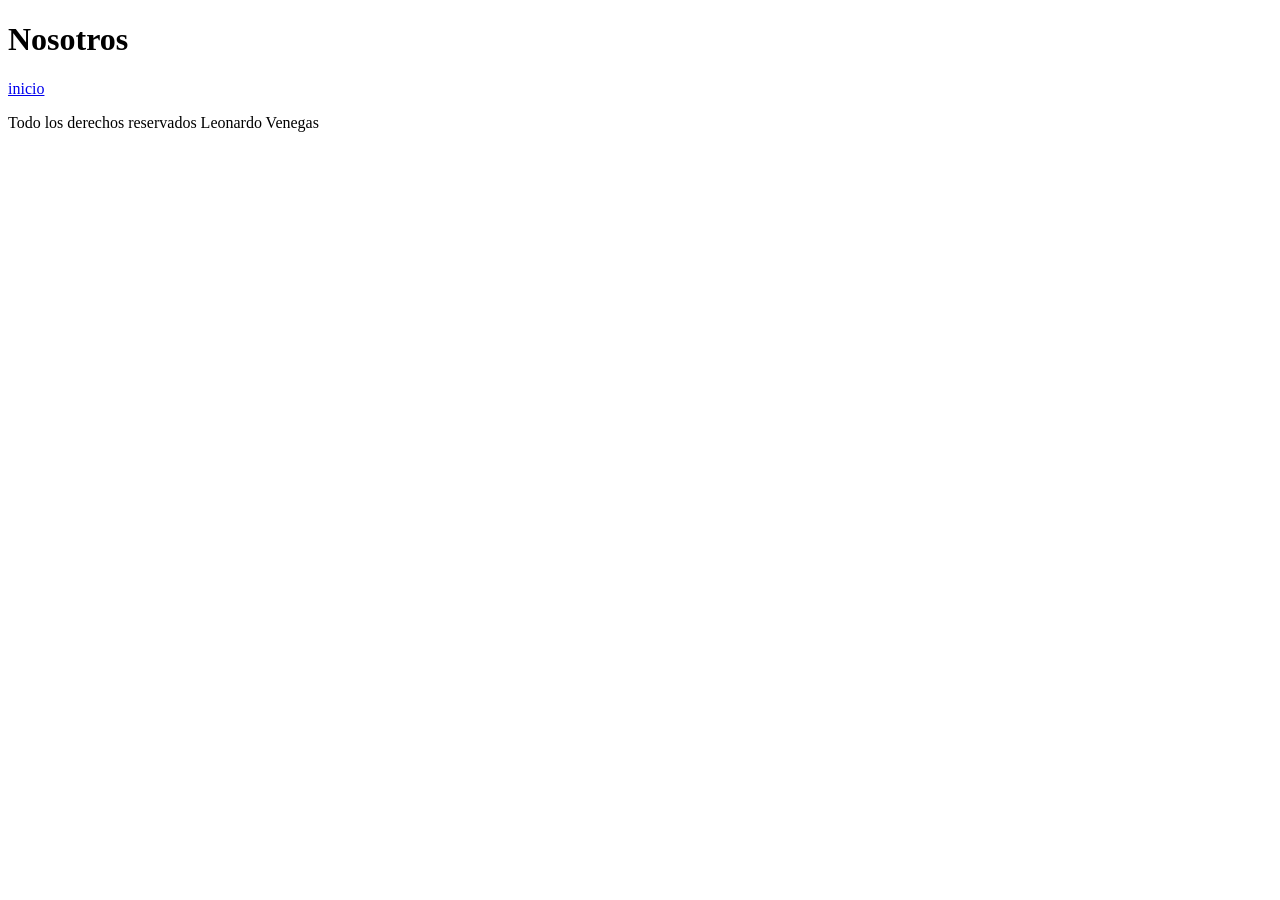
==== nosotros.html @ 53799547 "Creacion de cuerpo de pagina index" ====
<!DOCTYPE html>
<html lang="es">
<head>
    <meta charset="UTF-8">
    <meta name="viewport" content="width=device-width, initial-scale=1.0">
    <title>Document</title>
</head>
<body>
    <header>
        <h1>Nosotros</h1>
    </header>
    <nav>
        <a href="index.html">inicio</a>
    </nav>
    <main>

    </main>
    
<footer>
<p>Todo los derechos reservados Leonardo Venegas</p>
</footer>

</body>
</html>
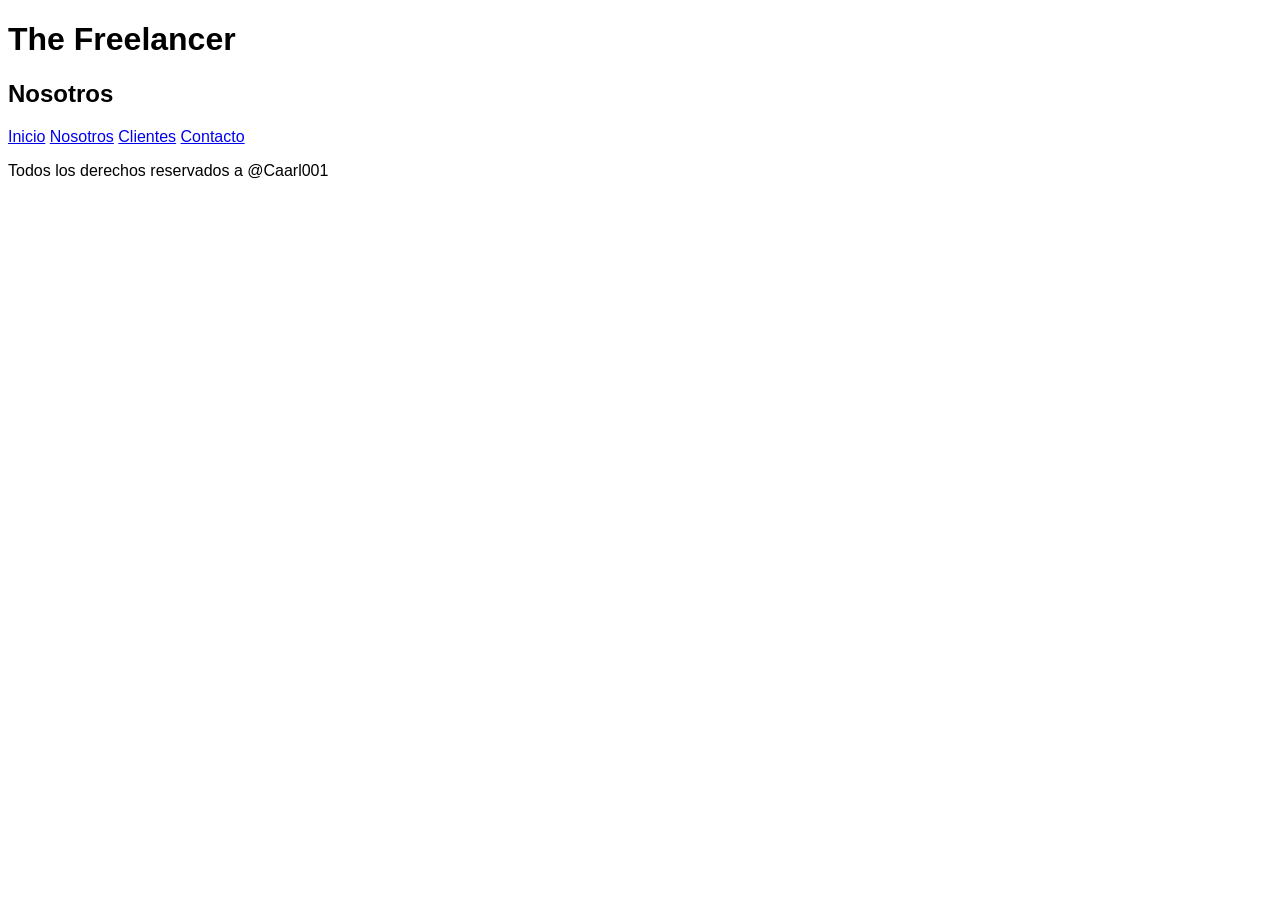
==== commit 1ac5beeb: "Agregando CSS, tipografia, detalles de ordenar paginas y paginas faltantes, solo son cuerpos no tien" ====
--- a/nosotros.html
+++ b/nosotros.html
@@ -3,22 +3,31 @@
 <head>
     <meta charset="UTF-8">
     <meta name="viewport" content="width=device-width, initial-scale=1.0">
-    <title>Document</title>
+    <title>Nosotros</title>
+    <link rel="preload" href="css/style.css" as="style">
+    <link rel="stylesheet" href="css/style.css">
 </head>
 <body>
-    <header>
-        <h1>Nosotros</h1>
+   <header>
+        <h1>The Freelancer</h1>
+        <h2>Nosotros</h2>
     </header>
+
     <nav>
-        <a href="index.html">inicio</a>
+        <a href="index.html">Inicio</a>
+        <a href="nosotros.html">Nosotros</a>
+        <a href="clientes.html">Clientes</a>
+        <a href="contacto.html">Contacto</a>
     </nav>
+    
     <main>
 
     </main>
     
-<footer>
-<p>Todo los derechos reservados Leonardo Venegas</p>
-</footer>
+
+    <footer>
+        <p>Todos los derechos reservados a @Caarl001</p>
+    </footer>
 
 </body>
 </html>
--- a/css/style.css
+++ b/css/style.css
@@ -0,0 +1,30 @@
+:root{
+    --blanco:#FFFFFF;
+    --oscuro:#212121;
+    --rojo:#b90202;
+    --gris:#757575;
+    --primario:#FFC107;
+    --secundario:#0097A7;
+}
+
+html {
+    font-size: 62.5%;
+}
+
+body {
+    font-size: 16px;
+    font-family: "Krub", sans-serif;
+}
+
+.titulo {
+    text-align: center;
+    color: var(--rojo);
+    font-size: 3.8rem; 
+
+}
+
+.titulo span {
+    font-size: 2rem;
+    color:black;
+}
+
--- a/css/style.css
+++ b/css/style.css
@@ -0,0 +1,30 @@
+:root{
+    --blanco:#FFFFFF;
+    --oscuro:#212121;
+    --rojo:#b90202;
+    --gris:#757575;
+    --primario:#FFC107;
+    --secundario:#0097A7;
+}
+
+html {
+    font-size: 62.5%;
+}
+
+body {
+    font-size: 16px;
+    font-family: "Krub", sans-serif;
+}
+
+.titulo {
+    text-align: center;
+    color: var(--rojo);
+    font-size: 3.8rem; 
+
+}
+
+.titulo span {
+    font-size: 2rem;
+    color:black;
+}
+
